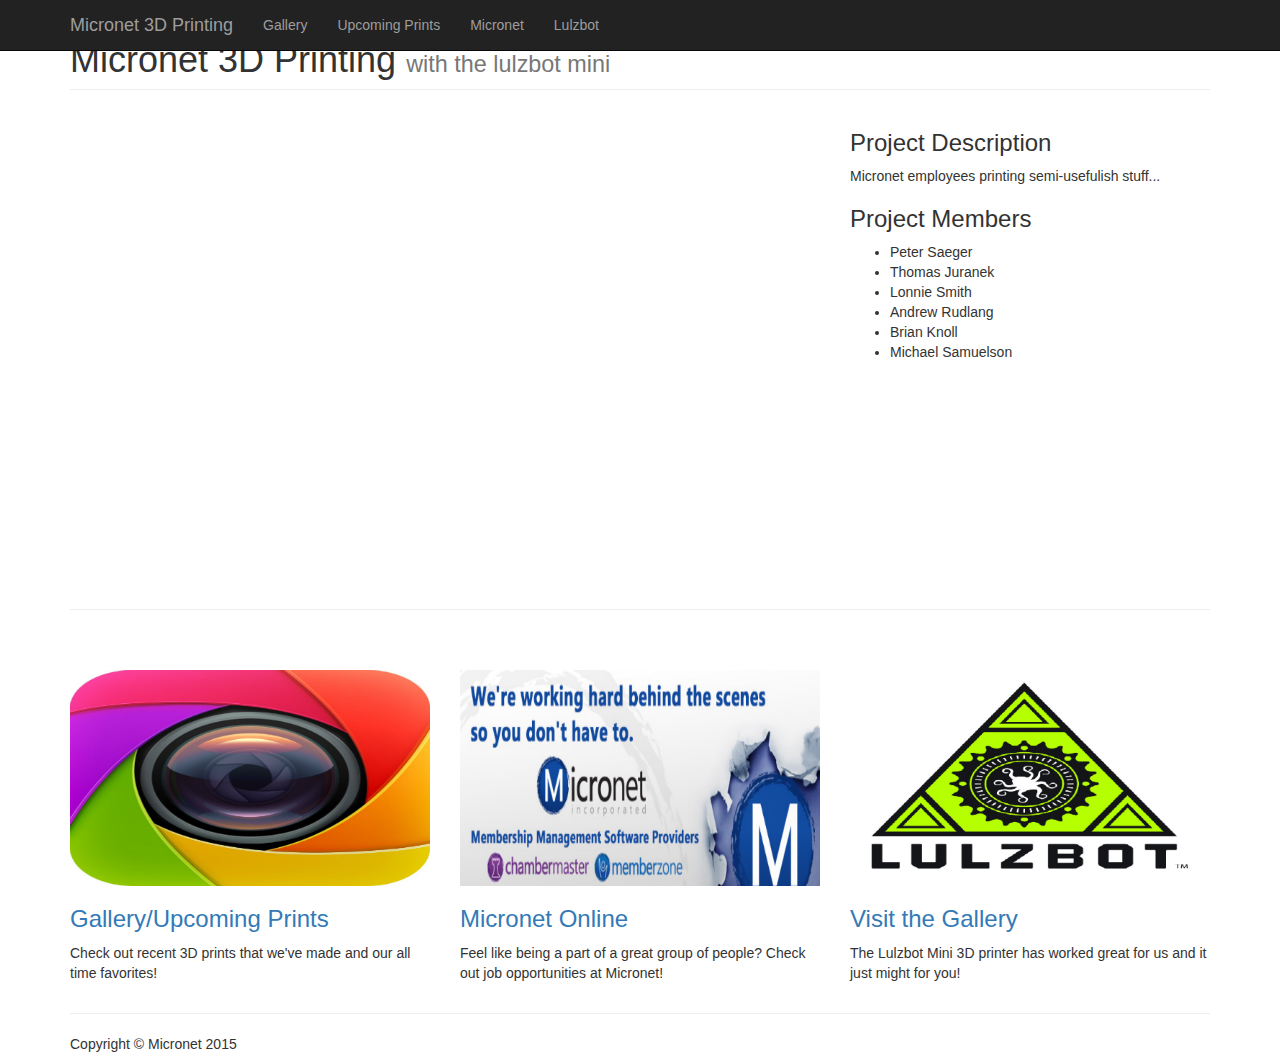
==== index.html @ 8d0edf06 "upcomingprints.html" ====
<!DOCTYPE html>
<html lang="en">

<head>

    <meta charset="utf-8">
    <meta http-equiv="X-UA-Compatible" content="IE=edge">
    <meta name="viewport" content="width=device-width, initial-scale=1">
    <meta name="description" content="">
    <meta name="author" content="">

    <title>Micronet 3D Printing</title>

    <!-- Bootstrap Core CSS -->
    <link href="css/bootstrap.min.css" rel="stylesheet">

    <!-- Custom CSS -->
    <link href="css/portfolio-item.css" rel="stylesheet">
    <link href="css/custom.css" rel="stylesheet">
    
    <!-- Google Analytics -->
    <script>
        
    (function(i,s,o,g,r,a,m){i['GoogleAnalyticsObject']=r;i[r]=i[r]||function(){
    (i[r].q=i[r].q||[]).push(arguments)},i[r].l=1*new Date();a=s.createElement(o),
        m=s.getElementsByTagName(o)[0];a.async=1;a.src=g;m.parentNode.insertBefore(a,m)
    })(window,document,'script','//www.google-analytics.com/analytics.js','ga');
    ga('create', 'UA-69444957-1', 'auto');
    ga('send', 'pageview');
        
    </script>

</head>
    
<body>

    <!-- Navigation -->
    <nav class="navbar navbar-inverse navbar-fixed-top" role="navigation">
        <div class="container">
            <!-- Brand and toggle get grouped for better mobile display -->
            <div class="navbar-header">
                <button type="button" class="navbar-toggle" data-toggle="collapse" data-target="#bs-example-navbar-collapse-1">
                    <span class="sr-only">Toggle navigation</span>
                    <span class="icon-bar"></span>
                    <span class="icon-bar"></span>
                    <span class="icon-bar"></span>
                </button>
                <a class="navbar-brand" href="index.html">Micronet 3D Printing</a>
            </div>
            <!-- Collect the nav links, forms, and other content for toggling -->
            <div class="collapse navbar-collapse" id="bs-example-navbar-collapse-1">
                <ul class="nav navbar-nav">
                    <li>
                        <a href="gallery.html">Gallery</a>
                    </li>
                    <li>
                        <a href="upcomingprints.html">Upcoming Prints</a>
                    </li>
                    <li>
                        <a href="http://www.micronetonline.com/">Micronet</a>
                    </li>
                    <li>
                        <a href="https://www.lulzbot.com/">Lulzbot</a>
                    </li>
                </ul>
            </div>
            <!-- /.navbar-collapse -->
        </div>
        <!-- /.container -->
    </nav>

    <!-- Page Content -->
    <div class="container">

        <!-- Portfolio Item Heading -->
        <div class="row">
            <div class="col-lg-12">
                <h1 class="page-header">Micronet 3D Printing
                    <small>with the lulzbot mini</small>
                </h1>
            </div>
        </div>
        <!-- /.row -->

        <!-- Portfolio Item Row -->
        <div class="row">

            <div class="col-md-8 embed-responsive embed-responsive-16by9">
                <iframe width="750" height="350" src="https://www.youtube.com/embed/Juo9vS5JBOc?rel=0&autoplay=1" frameborder="0" allowfullscreen></iframe>
            </div>

            <div class="col-md-4">
                <h3>Project Description</h3>
                <p>Micronet employees printing semi-usefulish stuff...</p>
                <h3>Project Members</h3>
                <ul>
                    <li>Peter Saeger</li>
                    <li>Thomas Juranek</li>
                    <li>Lonnie Smith</li>
                    <li>Andrew Rudlang</li>
                    <li>Brian Knoll</li>
                    <li>Michael Samuelson</li>
                </ul>
            </div>

        </div>
        <!-- /.row -->
        
        <hr>

        <!-- Related Projects Row -->
        <div class="row">

            <div class="col-lg-12">
                <br>
                <br>
            </div>
            
            <div class="col-sm-4 col-xs-6">
                <a href="gallery.html">
                    <img class="img-responsive portfolio-item" width="500" height="300" src="images/cameraresized.jpg" alt="">
                </a>
                <a href="gallery.html"><h3>Gallery/Upcoming Prints</h3></a>
                <p>Check out recent 3D prints that we've made and our all time favorites!</p>
            </div>

            <div class="col-sm-4 col-xs-6">
                <a href="http://www.micronetonline.com/">
                    <img class="img-responsive portfolio-item" src="images/micronetbannerresized.jpg" alt="">
                </a>
                <a href="http://www.micronetonline.com/"><h3>Micronet Online</h3></a>
                <p>Feel like being a part of a great group of people? Check out job opportunities at Micronet!</p>
            </div>
            
            <div class="col-sm-4 col-xs-6">
                <a href="https://www.lulzbot.com/">
                    <img class="img-responsive portfolio-item" src="images/LulzbotResized.jpg" alt="">
                </a>
                <a href="http://www.lulzbot.com/"><h3>Visit the Gallery</h3></a>
                <p>The Lulzbot Mini 3D printer has worked great for us and it just might for you!</p>
            </div>

        </div>
        <!-- /.row -->

        <hr>

        <!-- Footer -->
        <footer>
            <div class="row">
                <div class="col-lg-12">
                    <p>Copyright &copy; Micronet 2015</p>
                </div>
            </div>
            <!-- /.row -->
        </footer>

    </div>
    <!-- /.container -->

    <!-- jQuery -->
    <script src="js/jquery.js"></script>

    <!-- Bootstrap Core JavaScript -->
    <script src="js/bootstrap.min.js"></script>

</body>

</html>
---- css/custom.css ----
/* Responsive CSS for Google Calendar */
.responsive-iframe-container {
	position: relative;
    	padding-bottom: 75%;
    	height: 0;
    	overflow: hidden;
}

.responsive-iframe-container iframe {
    	position: absolute;
    	top: 0;
    	left: 0;
    	width: 100%;
    	height: 100%;
}
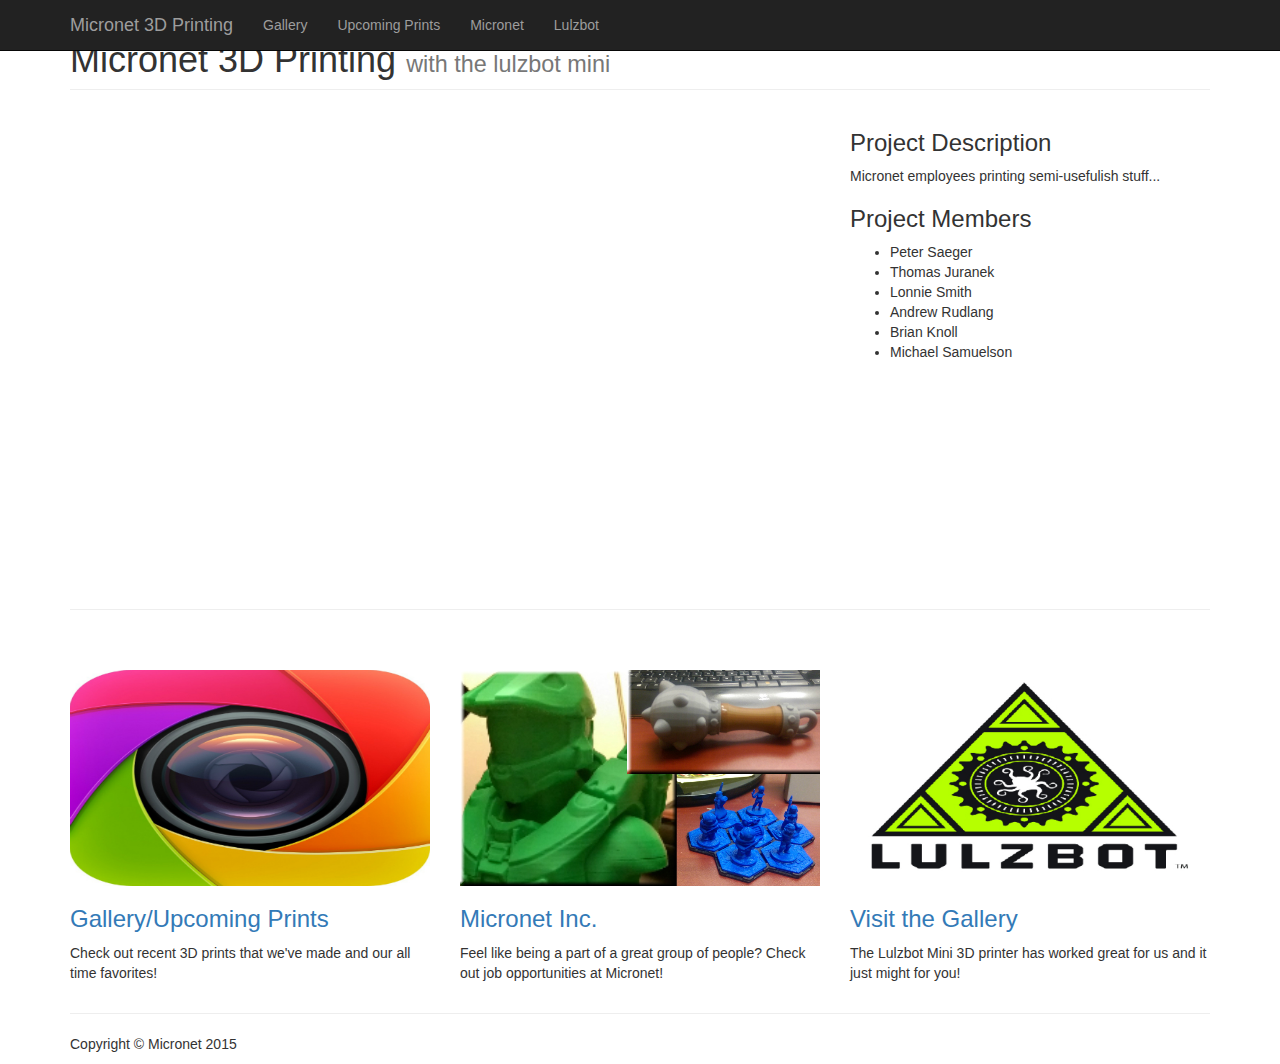
==== commit 45c0e713: "Update index.html" ====
--- a/index.html
+++ b/index.html
@@ -28,6 +28,18 @@
     ga('create', 'UA-69444957-1', 'auto');
     ga('send', 'pageview');
         
+    </script>
+    
+    <!-- Azure Application Insights -->
+    <script type="text/javascript">
+        var appInsights=window.appInsights||function(config){
+            function r(config){t[config]=function(){var i=arguments;t.queue.push(function(){t[config].apply(t,i)})}}var t={config:config},u=document,e=window,o="script",s=u.createElement(o),i,f;for(s.src=config.url||"//az416426.vo.msecnd.net/scripts/a/ai.0.js",u.getElementsByTagName(o)[0].parentNode.appendChild(s),t.cookie=u.cookie,t.queue=[],i=["Event","Exception","Metric","PageView","Trace"];i.length;)r("track"+i.pop());return r("setAuthenticatedUserContext"),r("clearAuthenticatedUserContext"),config.disableExceptionTracking||(i="onerror",r("_"+i),f=e[i],e[i]=function(config,r,u,e,o){var s=f&&f(config,r,u,e,o);return s!==!0&&t["_"+i](config,r,u,e,o),s}),t
+        }({
+            instrumentationKey:"7deaad1e-1e7f-40da-ae98-29656c33220c"
+        });
+        
+        window.appInsights=appInsights;
+        appInsights.trackPageView();
     </script>
 
 </head>
@@ -126,9 +138,9 @@
 
             <div class="col-sm-4 col-xs-6">
                 <a href="http://www.micronetonline.com/">
-                    <img class="img-responsive portfolio-item" src="images/micronetbannerresized.jpg" alt="">
+                    <img class="img-responsive portfolio-item" src="images/Gallery.jpg" alt="">
                 </a>
-                <a href="http://www.micronetonline.com/"><h3>Micronet Online</h3></a>
+                <a href="http://www.micronetonline.com/"><h3>Micronet Inc.</h3></a>
                 <p>Feel like being a part of a great group of people? Check out job opportunities at Micronet!</p>
             </div>
             
--- a/css/custom.css
+++ b/css/custom.css
@@ -11,5 +11,5 @@
     	top: 0;
     	left: 0;
     	width: 100%;
-    	height: 100%;
+    	/*height: 100%;*/
 }
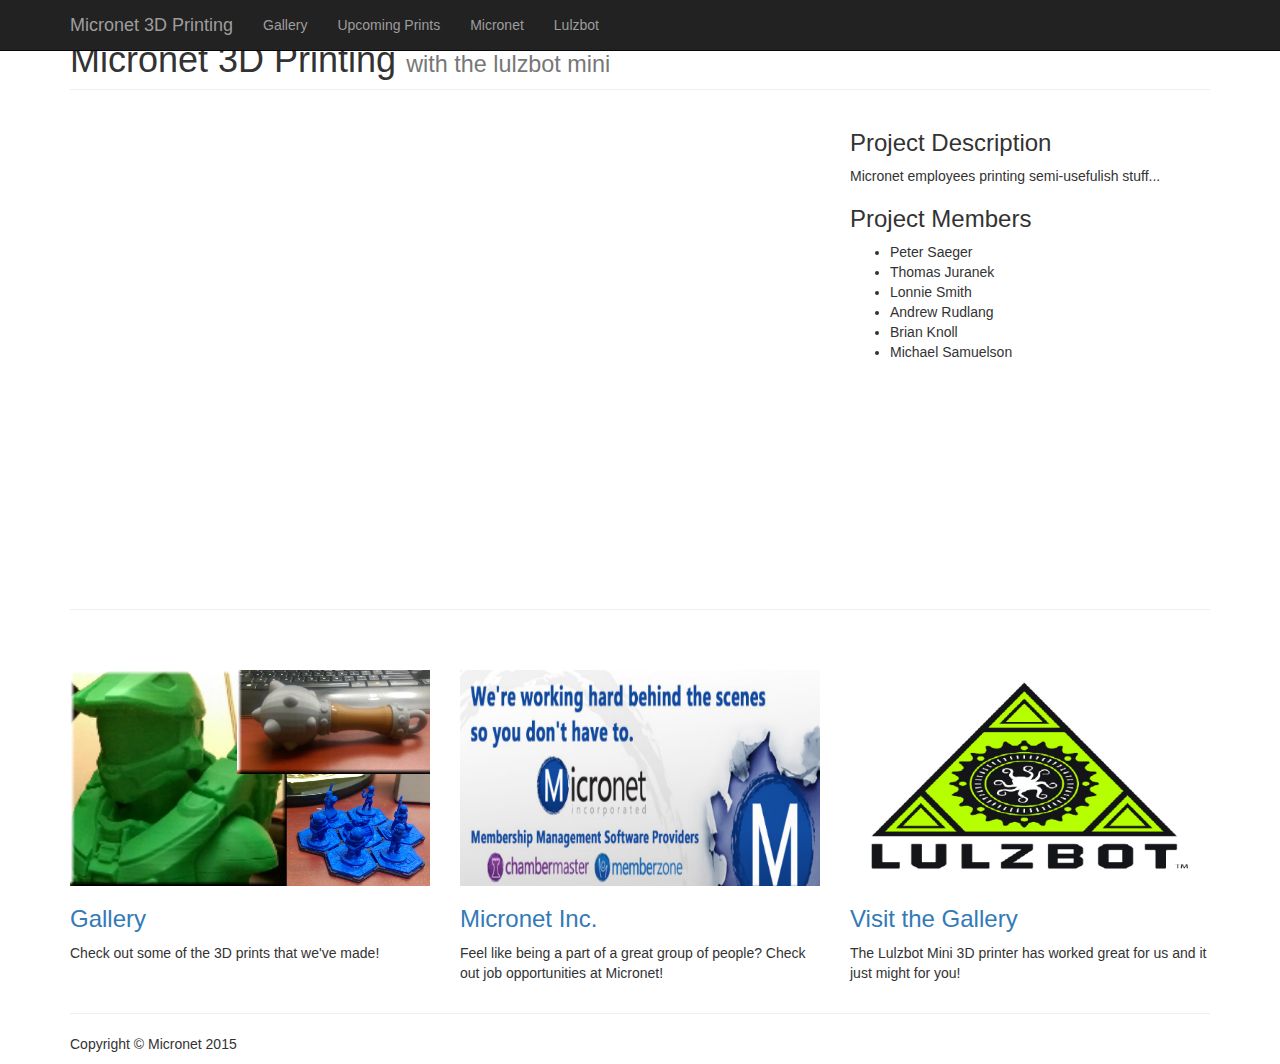
==== commit 93c765d7: "Update index.html" ====
--- a/index.html
+++ b/index.html
@@ -130,15 +130,15 @@
             
             <div class="col-sm-4 col-xs-6">
                 <a href="gallery.html">
-                    <img class="img-responsive portfolio-item" width="500" height="300" src="images/cameraresized.jpg" alt="">
+                    <img class="img-responsive portfolio-item" width="500" height="300" src="images/Gallery.jpg" alt="">
                 </a>
-                <a href="gallery.html"><h3>Gallery/Upcoming Prints</h3></a>
-                <p>Check out recent 3D prints that we've made and our all time favorites!</p>
+                <a href="gallery.html"><h3>Gallery</h3></a>
+                <p>Check out some of the 3D prints that we've made!</p>
             </div>
 
             <div class="col-sm-4 col-xs-6">
                 <a href="http://www.micronetonline.com/">
-                    <img class="img-responsive portfolio-item" src="images/Gallery.jpg" alt="">
+                    <img class="img-responsive portfolio-item" src="images/micronetbannerresized.jpg" alt="">
                 </a>
                 <a href="http://www.micronetonline.com/"><h3>Micronet Inc.</h3></a>
                 <p>Feel like being a part of a great group of people? Check out job opportunities at Micronet!</p>
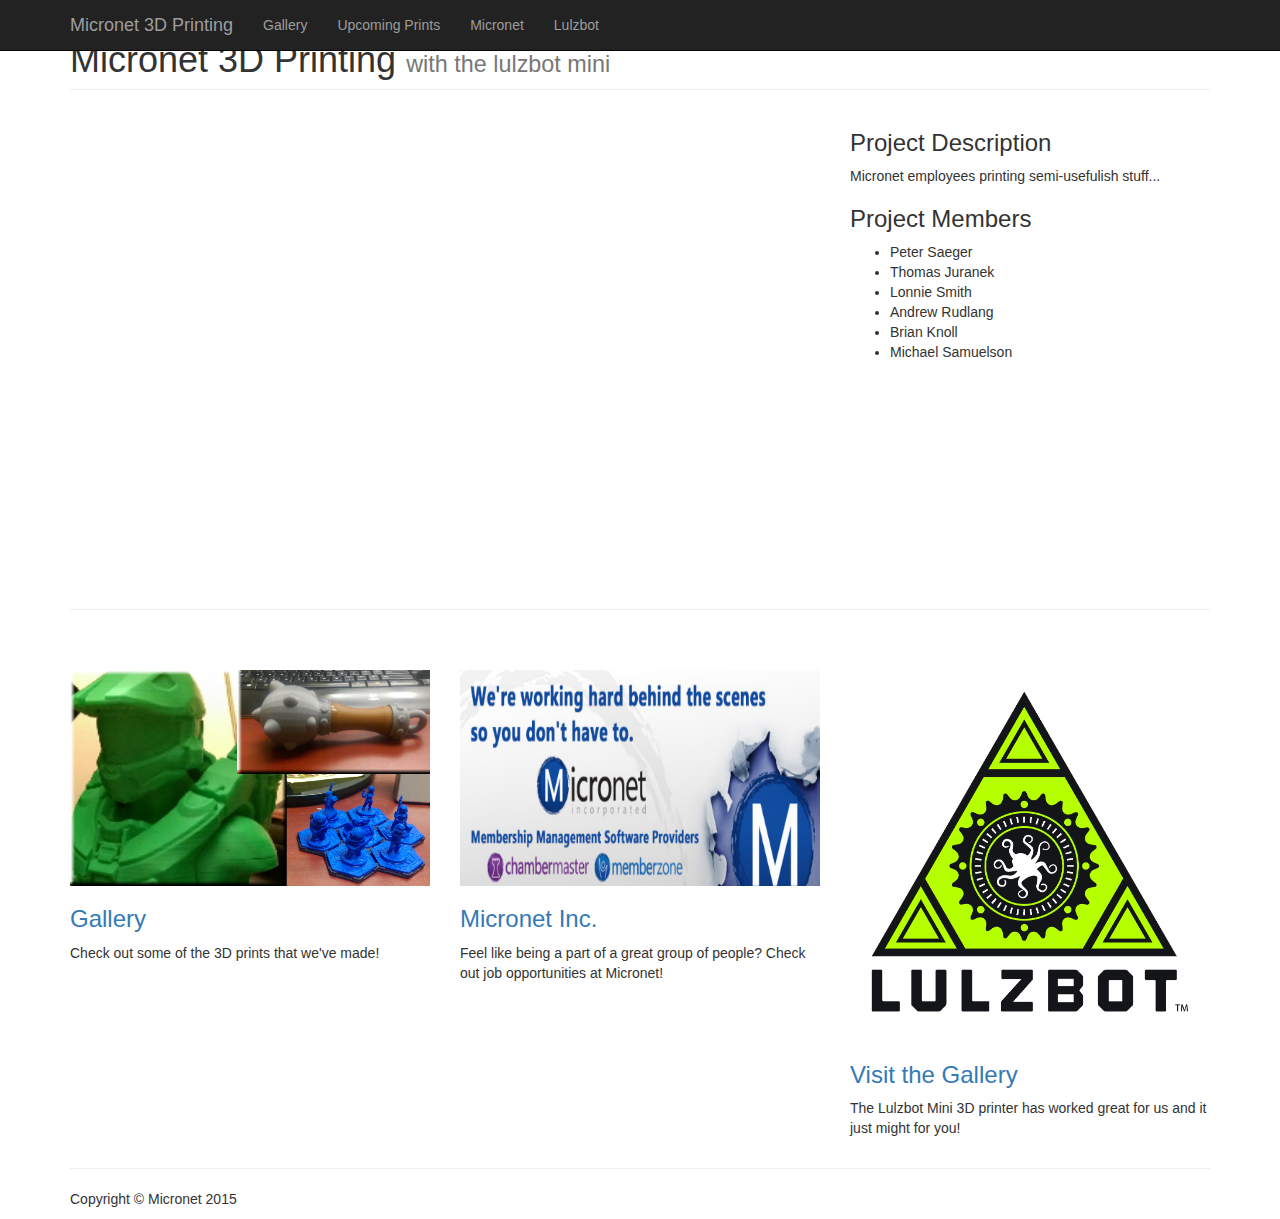
==== commit 2e69d3f4: "Update index.html" ====
--- a/index.html
+++ b/index.html
@@ -146,7 +146,7 @@
             
             <div class="col-sm-4 col-xs-6">
                 <a href="https://www.lulzbot.com/">
-                    <img class="img-responsive portfolio-item" src="images/LulzbotResized.jpg" alt="">
+                    <img class="img-responsive portfolio-item" src="images/LulzbotFullSize.jpg" alt="">
                 </a>
                 <a href="http://www.lulzbot.com/"><h3>Visit the Gallery</h3></a>
                 <p>The Lulzbot Mini 3D printer has worked great for us and it just might for you!</p>
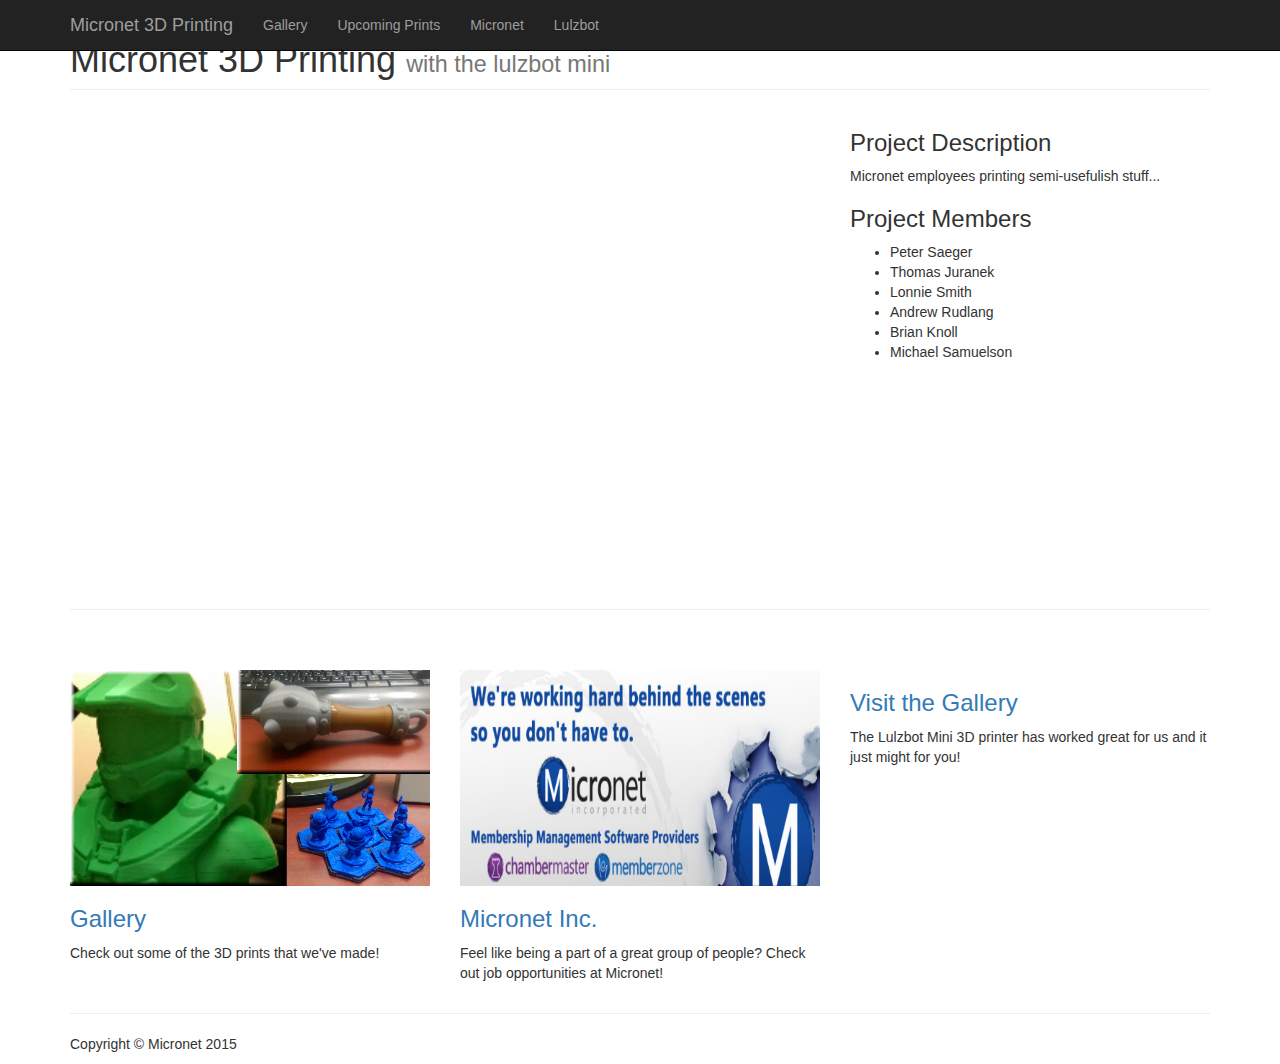
==== commit a9fc8b38: "Update index.html" ====
--- a/index.html
+++ b/index.html
@@ -146,7 +146,7 @@
             
             <div class="col-sm-4 col-xs-6">
                 <a href="https://www.lulzbot.com/">
-                    <img class="img-responsive portfolio-item" src="images/LulzbotFullSize.jpg" alt="">
+                    <img class="img-responsive portfolio-item" src="images/Lulzbot.jpg" alt="">
                 </a>
                 <a href="http://www.lulzbot.com/"><h3>Visit the Gallery</h3></a>
                 <p>The Lulzbot Mini 3D printer has worked great for us and it just might for you!</p>
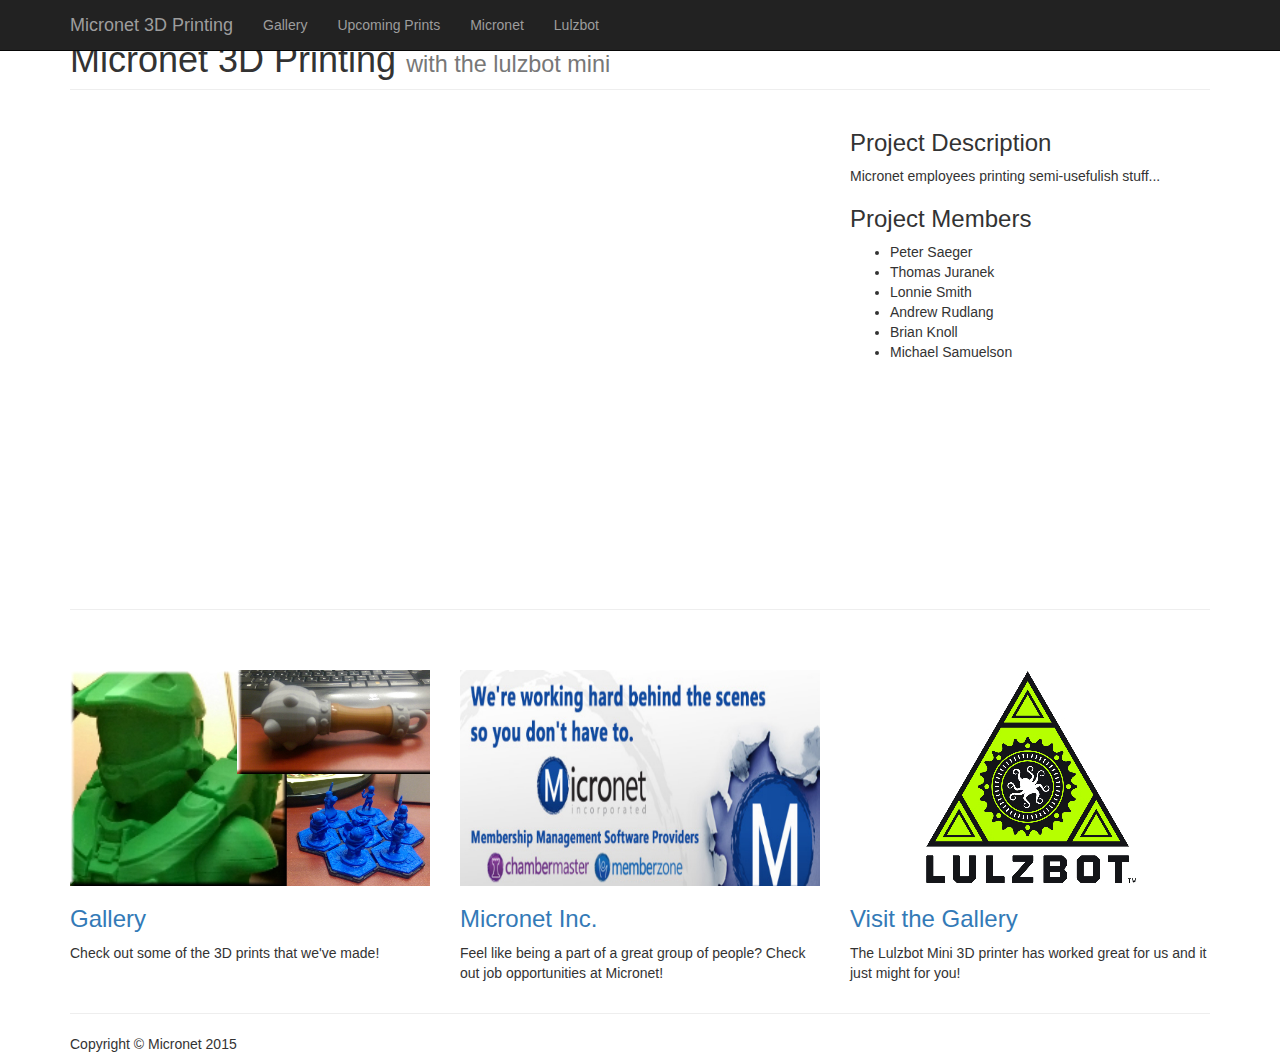
==== commit 30c821bc: "Update index.html" ====
(no text change in the page or its own stylesheets)
